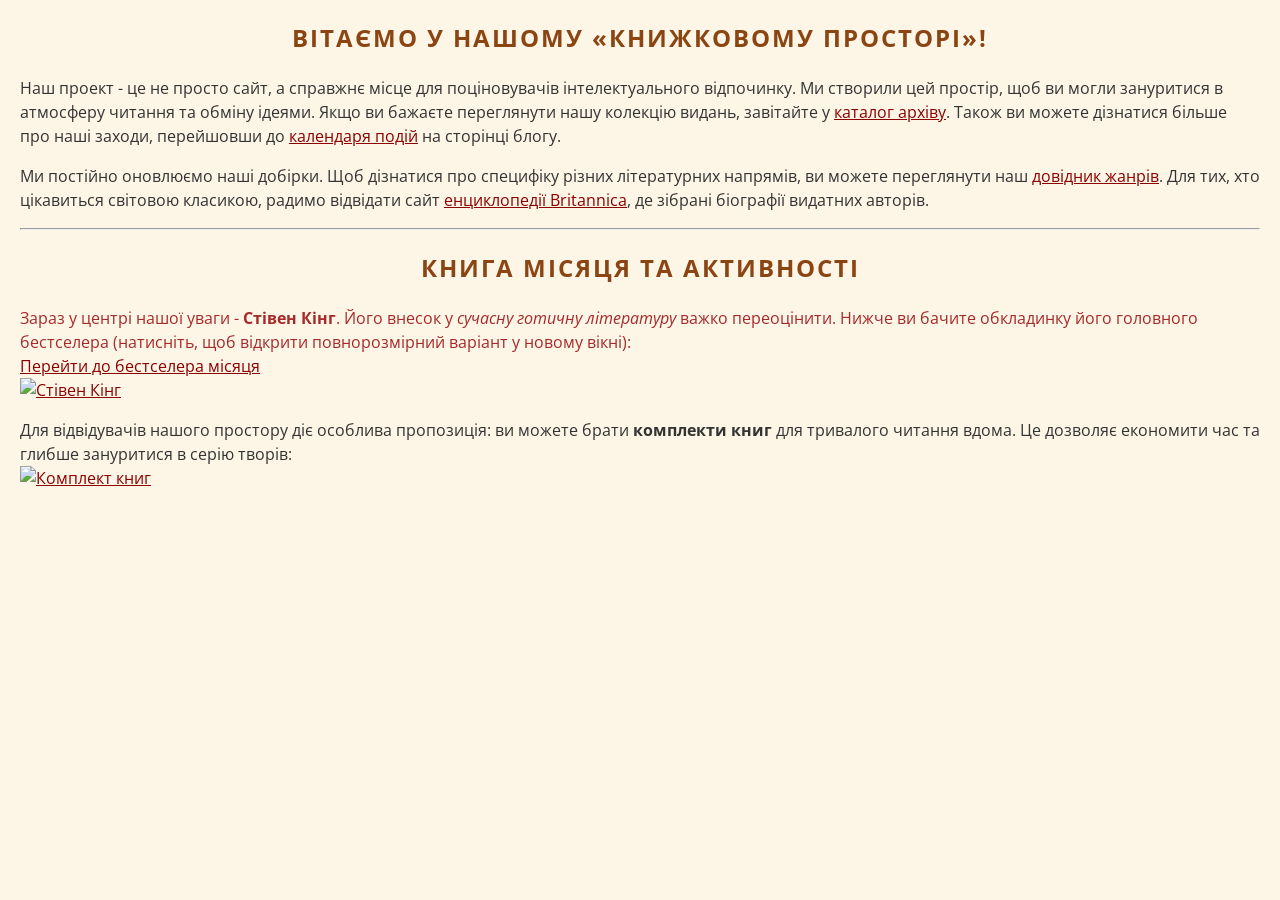
==== index.html @ 8898b623 "LR4" ====
<!DOCTYPE html>
<html lang="ua">
<head>
    <meta charset="UTF-8">
    <meta name="viewport" content="width=device-width, initial-scale=1.0">
    <meta name="author" content="Крившенко Вікторія">
    <title>Книжковий простір — Головна</title>
    
    <link rel="preconnect" href="https://fonts.googleapis.com">
    <link rel="preconnect" href="https://fonts.gstatic.com" crossorigin>
    <link href="https://fonts.googleapis.com/css2?family=Open+Sans:ital,wght@0,300..800;1,300..800&display=swap" rel="stylesheet">
    
    <link rel="stylesheet" href="styles.css">
</head>

<body> 
    <section>
        <h1>Вітаємо у нашому «Книжковому просторі»!</h1>
        
        <p>
            Наш проект - це не просто сайт, а справжнє місце для поціновувачів інтелектуального відпочинку. 
            Ми створили цей простір, щоб ви могли зануритися в атмосферу читання та обміну ідеями. 
            Якщо ви бажаєте переглянути нашу колекцію видань, завітайте у 
            <a href="catalog.html" class="nav-link">каталог архіву</a>. 
            Також ви можете дізнатися більше про наші заходи, перейшовши до 
            <a href="blog.html#events" class="nav-link">календаря подій</a> на сторінці блогу.
        </p>

        <p>
            Ми постійно оновлюємо наші добірки. Щоб дізнатися про специфіку різних літературних напрямів, 
            ви можете переглянути наш <a href="genre.html#definitions" class="nav-link">довідник жанрів</a>. 
            Для тих, хто цікавиться світовою класикою, радимо відвідати сайт 
            <a href="https://www.britannica.com/" target="_blank" class="external-link">енциклопедії Britannica</a>, 
            де зібрані біографії видатних авторів.
        </p>
    </section>

    <hr>

    <section>
        <h2 id="top">Книга місяця та активності</h2>
        
        <p>
            Зараз у центрі нашої уваги - <b>Стівен Кінг</b>. Його внесок у <i>сучасну готичну літературу</i> 
            важко переоцінити. Нижче ви бачите обкладинку його головного бестселера (натисніть, щоб відкрити 
            повнорозмірний варіант у новому вікні):
            <br>
            <a href="genre.html#king-genre" class="bestseller-link">Перейти до бестселера місяця</a>
            <br>
            <a href="img/it.webp" target="_blank">
                <img src="img/it.webp" width="114" height="124" alt="Стівен Кінг">
            </a>
        </p>

        <p>
            Для відвідувачів нашого простору діє особлива пропозиція: ви можете брати <b>комплекти книг</b> 
            для тривалого читання вдома. Це дозволяє економити час та глибше зануритися в серію творів:
            <br>
            <a href="bundle_full.jpg" target="_blank">
                <img src="img/compl.webp" width="454" height="496" alt="Комплект книг">
            </a>
        </p>
    </section>
</body>
</html>
---- styles.css ----
body {
    background-color: #fdf5e6; 
    font-family: "Open Sans", sans-serif;
    font-size: 16px;
    line-height: 1.5; 
    color: #333;
    margin: 20px;
}

h1, h2, h3 {
    color: #8b4513; 
    text-align: center; 
    text-transform: uppercase;
    letter-spacing: 2px;
}

#king-genre {
    border-left: 5px solid #8b0000;
    padding-left: 15px;
    font-style: italic;
}

.nav-link > a {
    text-decoration: none;
    font-weight: bold;
    color: #2e8b57; 
}

table {
    width: 100%;
    border-collapse: collapse; 
    margin: 20px 0;
    background-color: #fff;
}

th, td {
    border: 1px solid #d2b48c;
    padding: 12px; 
    text-align: left;
}

th {
    background-color: #d2b48c; 
    color: white;
}

ul + ol {
    margin: 15px 40px;
    padding: 10px;
    background-color: #f9f4e8;
    border-radius: 8px;
}

dl {
    border: 1px dashed #8b4513;
    padding: 15px;
    margin-top: 10px;
}

dt {
    font-weight: bold;
    color: #a52a2a;
}

a {
    color: #8b0000;
    text-decoration: underline !important;
}

/*сусідній селектор */
section h2 + p {
    color:brown
}

/* контекстний селектор */
#detective b {
    font-size: 20px;
}

/* дочірній селектор */
#scifi > p {
    color: blueviolet;
}
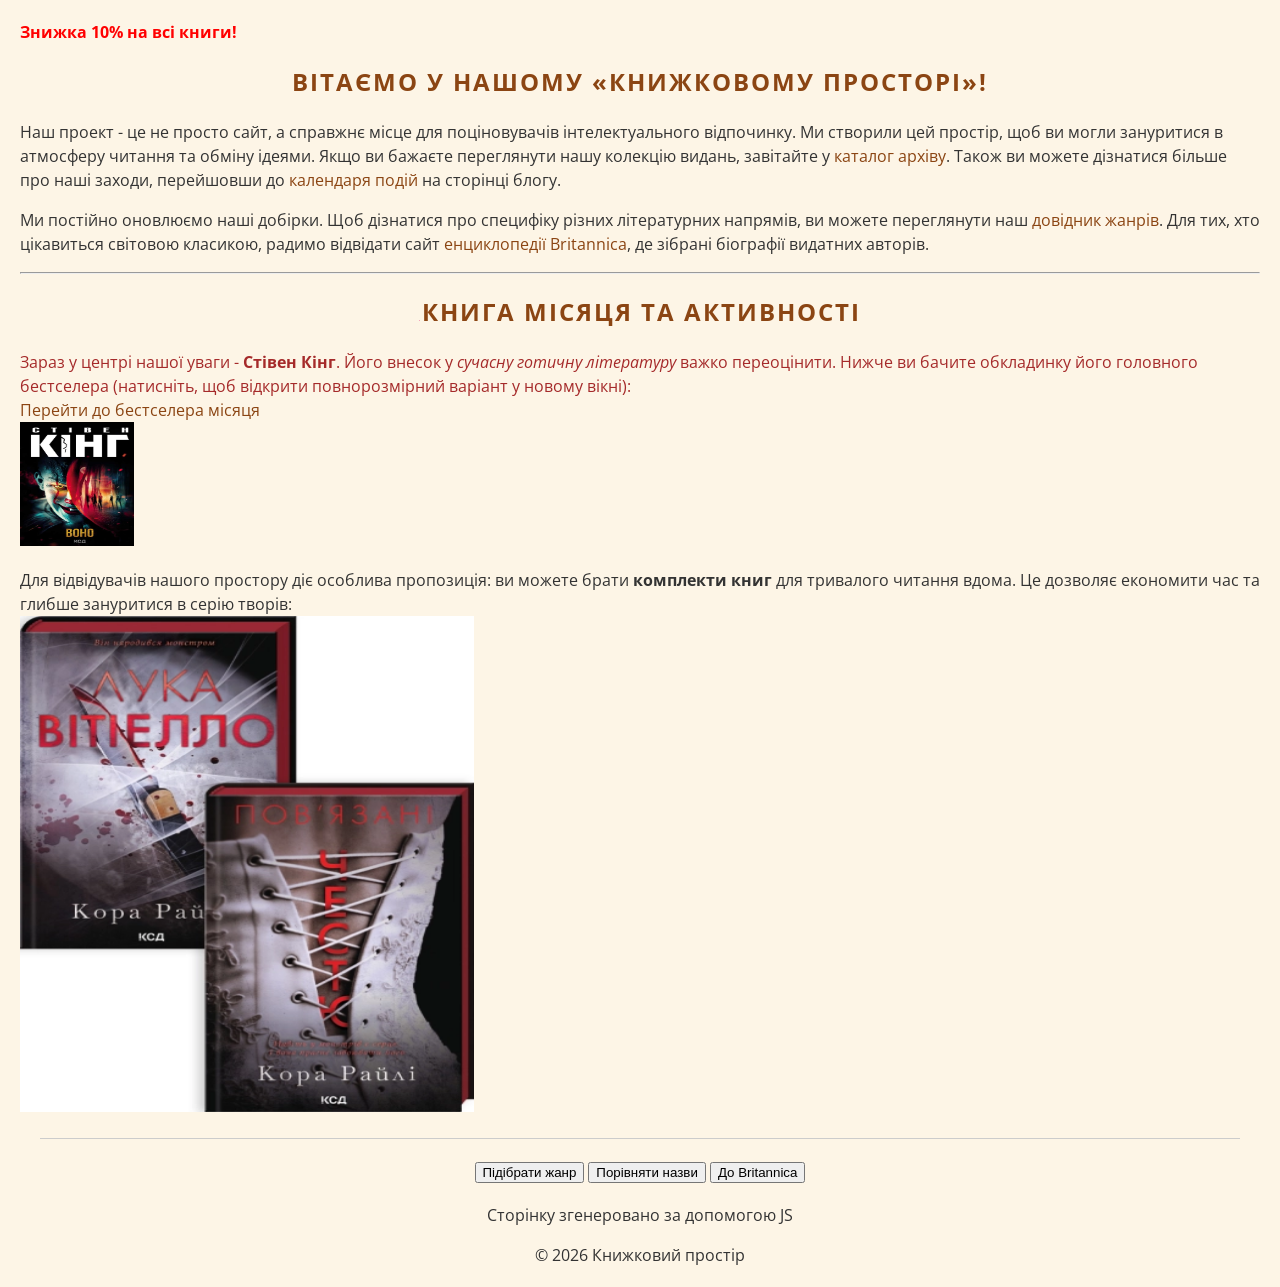
==== commit c1bcc597: "LR 6" ====
--- a/index.html
+++ b/index.html
@@ -11,10 +11,12 @@
     <link href="https://fonts.googleapis.com/css2?family=Open+Sans:ital,wght@0,300..800;1,300..800&display=swap" rel="stylesheet">
     
     <link rel="stylesheet" href="styles.css">
+
+
 </head>
 
 <body> 
-    <section>
+    <section id="intro">
         <h1>Вітаємо у нашому «Книжковому просторі»!</h1>
         
         <p>
@@ -37,7 +39,7 @@
 
     <hr>
 
-    <section>
+    <section id="main-content">
         <h2 id="top">Книга місяця та активності</h2>
         
         <p>
@@ -61,5 +63,39 @@
             </a>
         </p>
     </section>
+
+    <div style="margin: 20px; text-align: center; border-top: 1px solid #ccc; padding-top: 20px;">
+        <button onclick="userDialog()">Підібрати жанр</button>
+        <button onclick="compareTitles('Процес', 'Сяйво')">Порівняти назви</button>
+        <button onclick="checkExternal()">До Britannica</button>
+    </div>
+
+    <script>
+        document.write("<p style='text-align:center'>Сторінку згенеровано за допомогою JS</p>");
+    </script>
+
+    <script>
+        alert("Вітаємо у нашому літературному просторі!");
+        let userName = prompt("Як нам до вас звертатися?", "Книголюб");
+        
+        document.body.style.backgroundColor = "#fdf5e6"; 
+        setTimeout(() => { 
+            document.body.style.backgroundColor = ""; 
+        }, 30000);
+
+        function checkExternal() {
+            if(confirm("Перейти на сайт Britannica?")) {
+                location.href = "https://www.britannica.com/";
+            }
+        }
+    </script>
+
+    <script src="script.js"></script>
+
+    <script>
+        window.onload = function() {
+            manageDOM();
+        };
+    </script>
 </body>
-</html>+</html>     
--- a/styles.css
+++ b/styles.css
@@ -14,11 +14,6 @@
     letter-spacing: 2px;
 }
 
-#king-genre {
-    border-left: 5px solid #8b0000;
-    padding-left: 15px;
-    font-style: italic;
-}
 
 .nav-link > a {
     text-decoration: none;
@@ -62,11 +57,6 @@
     color: #a52a2a;
 }
 
-a {
-    color: #8b0000;
-    text-decoration: underline !important;
-}
-
 /*сусідній селектор */
 section h2 + p {
     color:brown
@@ -80,4 +70,64 @@
 /* дочірній селектор */
 #scifi > p {
     color: blueviolet;
+}
+    
+span {
+    font-style: italic;
+}
+
+.classics-bestseller {
+    float: right;
+    width: 80%;
+    max-width: 800px;
+    margin: 10px 0 20px 20px;
+    padding: 15px;
+    background-color: #fff;
+    border: 2px solid #d2b48c;
+    border-radius: 8px;
+    text-align: center;
+
+}
+
+.scifi-bestseller {
+    position: relative;
+    top: -10px;
+    left: 20px;
+    width: 80%;
+    margin: 20px auto;
+    padding: 15px;
+    background-color: #e0f7fa;
+    border: 1px solid #0dcaf0;
+}
+
+.romance-bestseller {
+    position: static; 
+    width: 350px;
+    margin: 30px auto;
+    padding: 20px;
+    background-color: #fff;
+    border: 1px dashed #d63384; 
+    border-radius: 12px;
+    text-align: center;
+}
+
+a:link { color: #8b4513; text-decoration: none; }
+a:visited { color: #5d3a1a; }
+a:hover { color: #d63384; text-decoration: underline; }
+a:active { color: #ff0000; }
+
+ol li:first-child {
+    font-weight: bold;
+    color: #2e8b57;
+}
+
+section h2:before {
+    content: "💕";
+    font-size: 0.8px;
+}
+
+#classics::after {
+    content: "";
+    display: table;
+    clear: both;
 }
